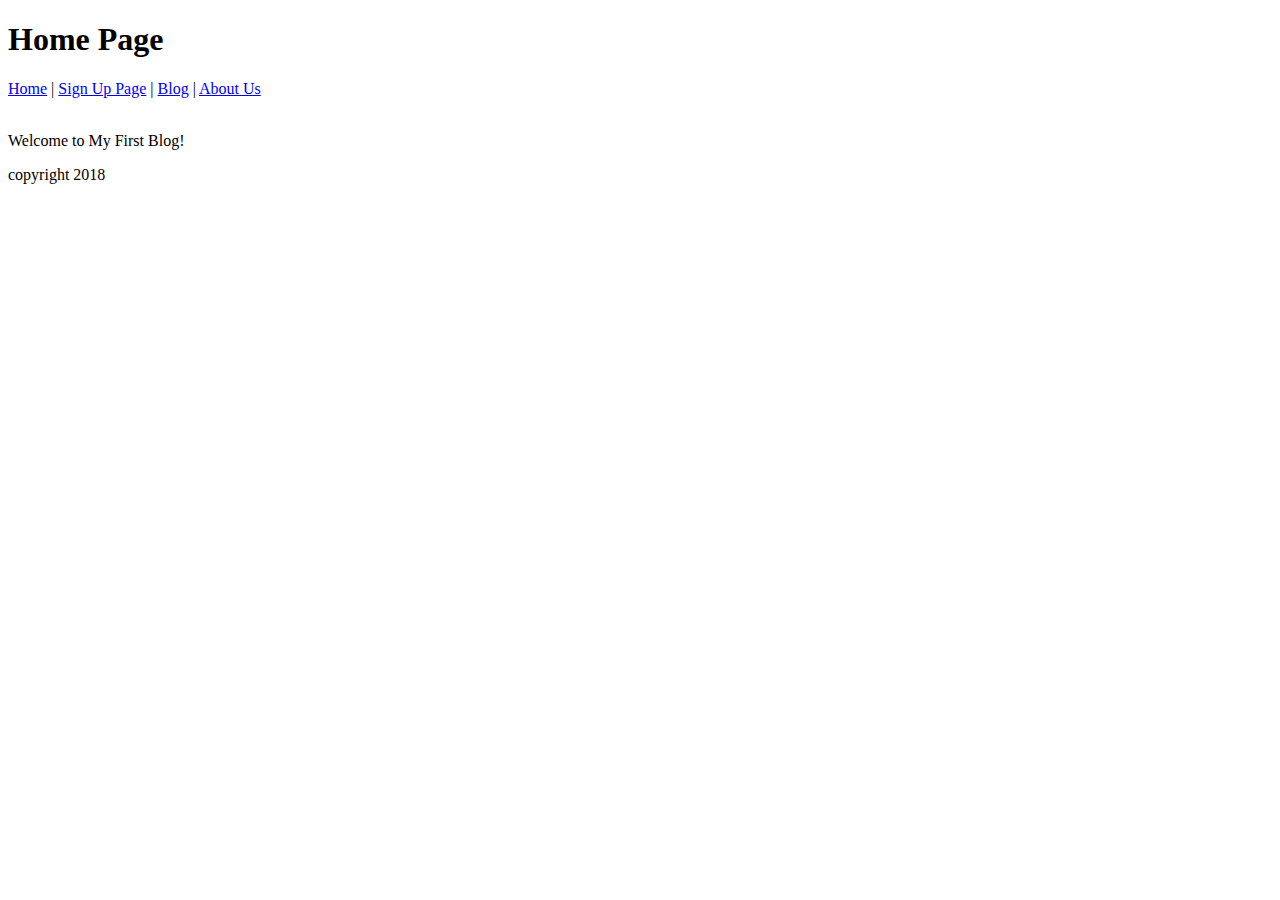
==== index.html @ b0fe13d8 "Apa Aja" ====
<!DOCTYPE html>
<html lang="en">

<head>
    <meta charset="UTF-8">
    <meta name="viewport" content="width=device-width, initial-scale=1.0">
    <meta http-equiv="X-UA-Compatible" content="ie=edge">
    <title>Home</title>
</head>

<body>

    



    <h1>Home Page</h1>
    <header>
    <a href="./index.html">Home</a> |
    <a href="./SignUp.html">Sign Up Page</a> |
    <a href="./Blog.html">Blog</a> |
    <a href="./About.html">About Us</a> 
    </header>

    <br>
    <p>Welcome to My First Blog!</p>
    
        <footer>
        <p>copyright 2018</p>
        </footer>
    



</body>

</html>
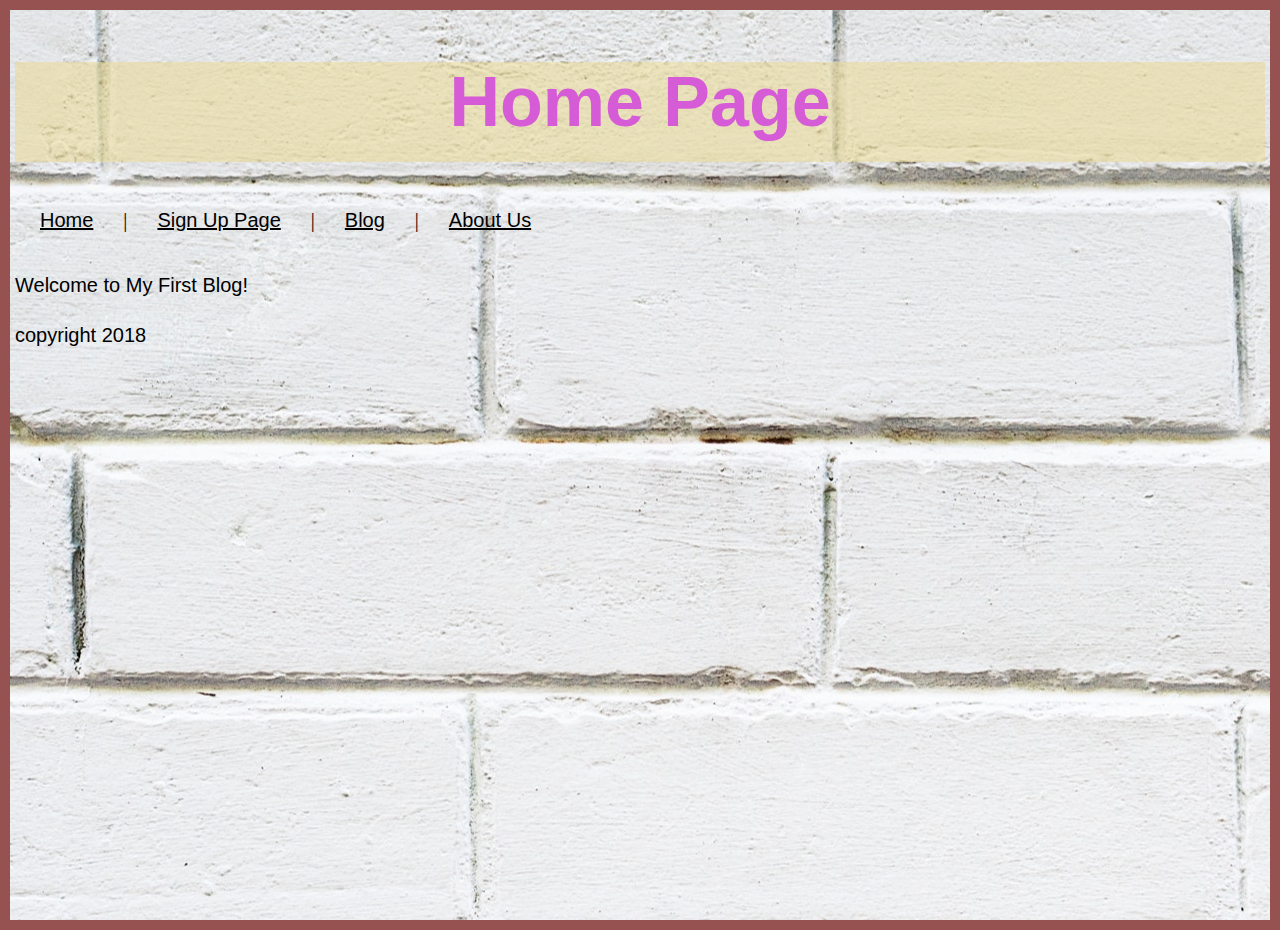
==== commit 59964b3f: "CSS Trial" ====
--- a/index.html
+++ b/index.html
@@ -5,21 +5,22 @@
     <meta charset="UTF-8">
     <meta name="viewport" content="width=device-width, initial-scale=1.0">
     <meta http-equiv="X-UA-Compatible" content="ie=edge">
+    <link rel="stylesheet" href="index.css">
     <title>Home</title>
 </head>
 
 <body>
 
-    
+    <div class="container">
 
 
 
     <h1>Home Page</h1>
     <header>
-    <a href="./index.html">Home</a> |
-    <a href="./SignUp.html">Sign Up Page</a> |
-    <a href="./Blog.html">Blog</a> |
-    <a href="./About.html">About Us</a> 
+    <a href="./index.html" class="menu">Home</a> |
+    <a href="./SignUp.html" class="menu">Sign Up Page</a> |
+    <a href="./Blog.html" class="menu">Blog</a> |
+    <a href="./About.html"class="menu">About Us</a> 
     </header>
 
     <br>
@@ -30,7 +31,7 @@
         </footer>
     
 
-
+    </div>
 
 </body>
 
--- a/index.css
+++ b/index.css
@@ -0,0 +1,82 @@
+html {
+    height: 100%;
+}
+
+.menu {
+    color: black;
+    font-family: Verdana, Geneva, Tahoma, sans-serif;
+    text-align: center;
+    margin: 25px;
+    
+}
+
+h1 {
+    font-family: 'Trebuchet MS', 'Lucida Sans Unicode', 'Lucida Grande', 'Lucida Sans', Arial, sans-serif;
+    font-size: 70px;
+    color: #d65bd6;
+    text-align: center;
+    background-color: #ead98b7f;
+    height: 100px;
+    
+}
+
+a {
+    color: blueviolet
+}
+
+body{    
+    margin: 0;
+    height: 100%;
+    position: relative;
+    background-image: url(./Image/background.jpg);
+  background-repeat: no-repeat;
+  background-attachment: fixed;
+  background-position: center;
+
+
+}
+
+.container {
+  border-color: #965251; /* Color Units */
+  border-style: solid; /* none | dotted | dashed | groove | etc ... */
+  border-width: 10px; /* Size Units */
+  border-radius: 0.5; /* rounded element */
+  min-height: 100vh;
+  padding: 5px;
+}
+
+p{
+    font-size: 20px;
+    color: black;
+    line-height: 1.5;
+    font-family: Verdana, Geneva, Tahoma, sans-serif
+}
+
+form{
+    background-color: #1d4e897f;
+    width: 500px;
+    font-family: Verdana, Geneva, Tahoma, sans-serif
+}
+
+header{
+    font-size: 20px;
+
+}
+
+h3{
+    font-size: 25px;
+}
+
+label{
+    width: 50%;
+}
+
+table{
+    background-color: #1d4e897f;
+    width: 500px;
+    font-family: Verdana, Geneva, Tahoma, sans-serif
+}
+
+input {
+    font-size: inherit;
+}